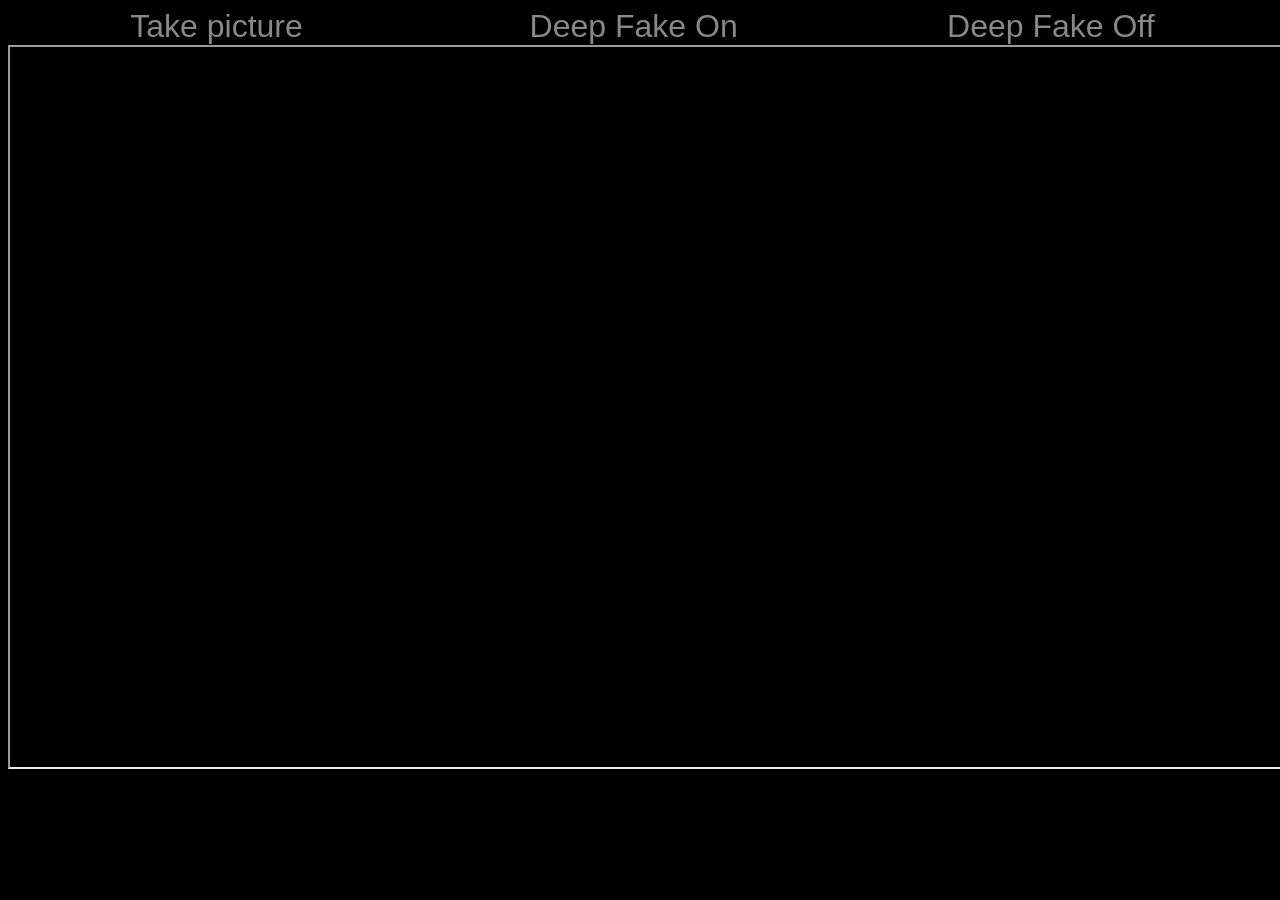
==== templates/index.html @ 2caa79a2 "Working version with server" ====
<!DOCTYPE html>
<html class="js consumer build-stable chrome win64-incapable mac twisty-js" lang="en" id="mac">
  <head>
    <meta http-equiv="Content-Type" content="text/html; charset=UTF-8">
    <meta charset="utf-8">
    <meta content="initial-scale=1, minimum-scale=1, width=device-width" name="viewport">
    <title>
      Remote deep fake server for Improbotics
    </title>
    <style>
      /* Body of page */
      body {
        height: 100%;
        background-position: center;
        background-repeat: no-repeat;
        background-size: cover;
        background-color: black;
        overflow: hidden;
      }
      /* Command buttons */
      .command {
        background-color: #000;
        color: #888888;
        float: left;
        border: none;
        outline: none;
        cursor: pointer;
        padding: 0px 0px;
        font-size: 32px;
        width: 33%;
        transition: all ease-in-out 0.2s;
      }
      .command:hover {
        background-color: #222222;
      }

    </style>
    <style>
      a.c1 {font-weight: normal;}
    </style>
    <style type="text/css">
      #::-webkit-scrollbar { display: none; }
    </style>
  </head>

<script>


// Callback for sending a command to the server
function sendCommand(cmd) {
  var xmlHttp = new XMLHttpRequest();
  var url = "http://localhost:8001" + "/" + cmd;
  xmlHttp.open("GET", url, true);
  xmlHttp.setRequestHeader("Content-Type", "application/x-www-form-urlencoded");
  xmlHttp.send(null);
};



</script>

  <body class="" id="grid">

    <button class="command" onclick="sendCommand('click')" align="center">Take picture</button>
    <button class="command" onclick="sendCommand('active')" align="center">Deep Fake On</button>
    <button class="command" onclick="sendCommand('inactive')" align="center">Deep Fake Off</button>
    <center>
      <iframe  style="visibility: visible;" id="source" width="1280px" height="720px" onload="resizeIframe(this);" src="http://localhost:8001/source"></iframe>
    </center>

  </body>
</html>
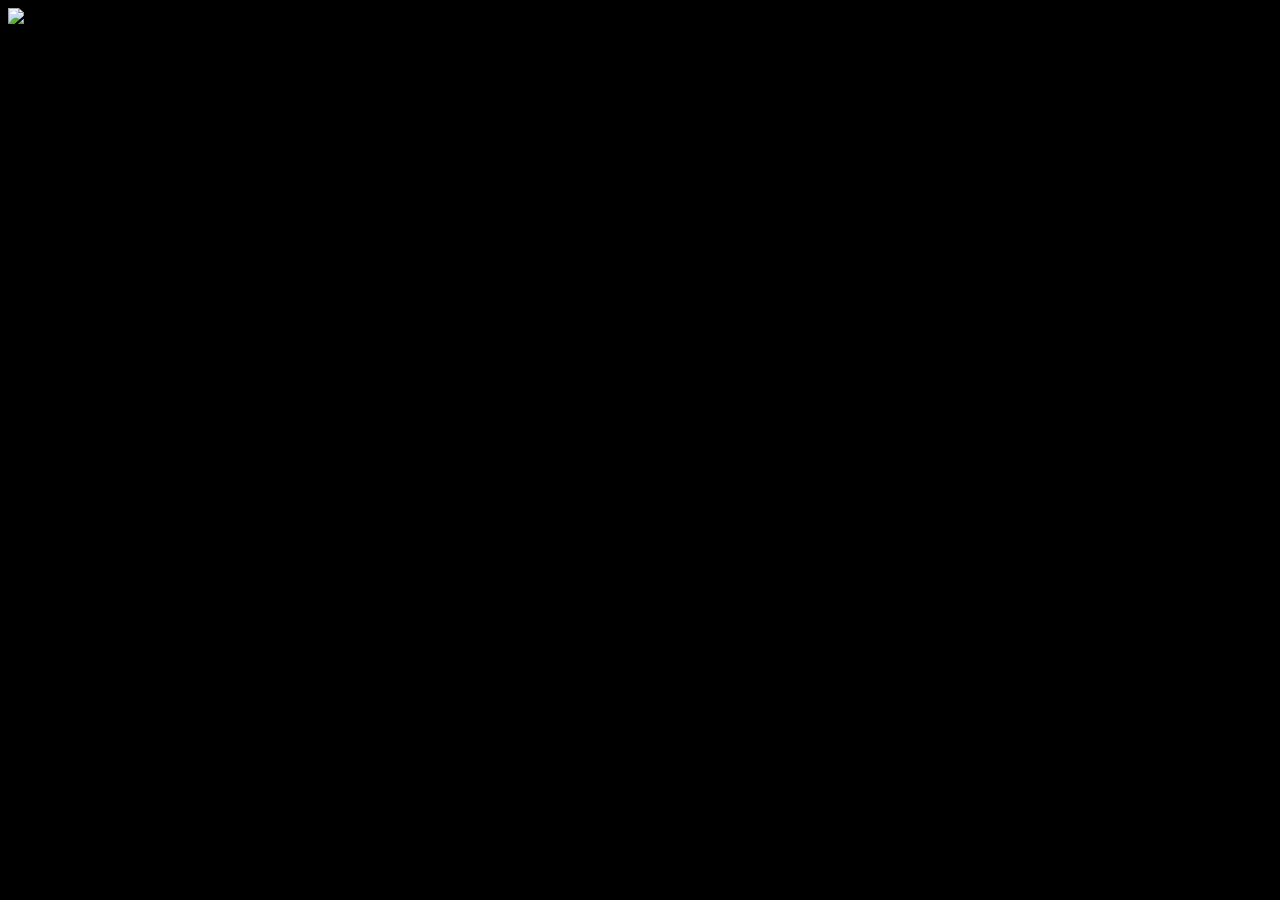
==== commit 794fe005: "Working version of deep fakes with sockets, multiple streams, many faces" ====
--- a/templates/index.html
+++ b/templates/index.html
@@ -17,22 +17,6 @@
         background-color: black;
         overflow: hidden;
       }
-      /* Command buttons */
-      .command {
-        background-color: #000;
-        color: #888888;
-        float: left;
-        border: none;
-        outline: none;
-        cursor: pointer;
-        padding: 0px 0px;
-        font-size: 32px;
-        width: 33%;
-        transition: all ease-in-out 0.2s;
-      }
-      .command:hover {
-        background-color: #222222;
-      }
 
     </style>
     <style>
@@ -43,30 +27,28 @@
     </style>
   </head>
 
+  <body class="" id="grid">
+
+    <div id="div_stream">
+      <img id="stream" width=100% src="/stream">
+    </div>
+
+  </body>
+
+<script src="./socket.io.js" crossorigin="anonymous"></script>
 <script>
 
 
-// Callback for sending a command to the server
-function sendCommand(cmd) {
-  var xmlHttp = new XMLHttpRequest();
-  var url = "http://localhost:8001" + "/" + cmd;
-  xmlHttp.open("GET", url, true);
-  xmlHttp.setRequestHeader("Content-Type", "application/x-www-form-urlencoded");
-  xmlHttp.send(null);
-};
-
+// Establish socket with server
+var url_server = window.location.origin;
+console.log("Attempting socket connection with:", url_server);
+var socket = io.connect(url_server);
+socket.on('connect', function() {
+  url_server = window.location.origin;
+  console.log("Connection has been succesfully established with socket.", url_server, socket.connected);
+  document.getElementById("stream").src = "/stream";
+});
 
 
 </script>
-
-  <body class="" id="grid">
-
-    <button class="command" onclick="sendCommand('click')" align="center">Take picture</button>
-    <button class="command" onclick="sendCommand('active')" align="center">Deep Fake On</button>
-    <button class="command" onclick="sendCommand('inactive')" align="center">Deep Fake Off</button>
-    <center>
-      <iframe  style="visibility: visible;" id="source" width="1280px" height="720px" onload="resizeIframe(this);" src="http://localhost:8001/source"></iframe>
-    </center>
-
-  </body>
 </html>
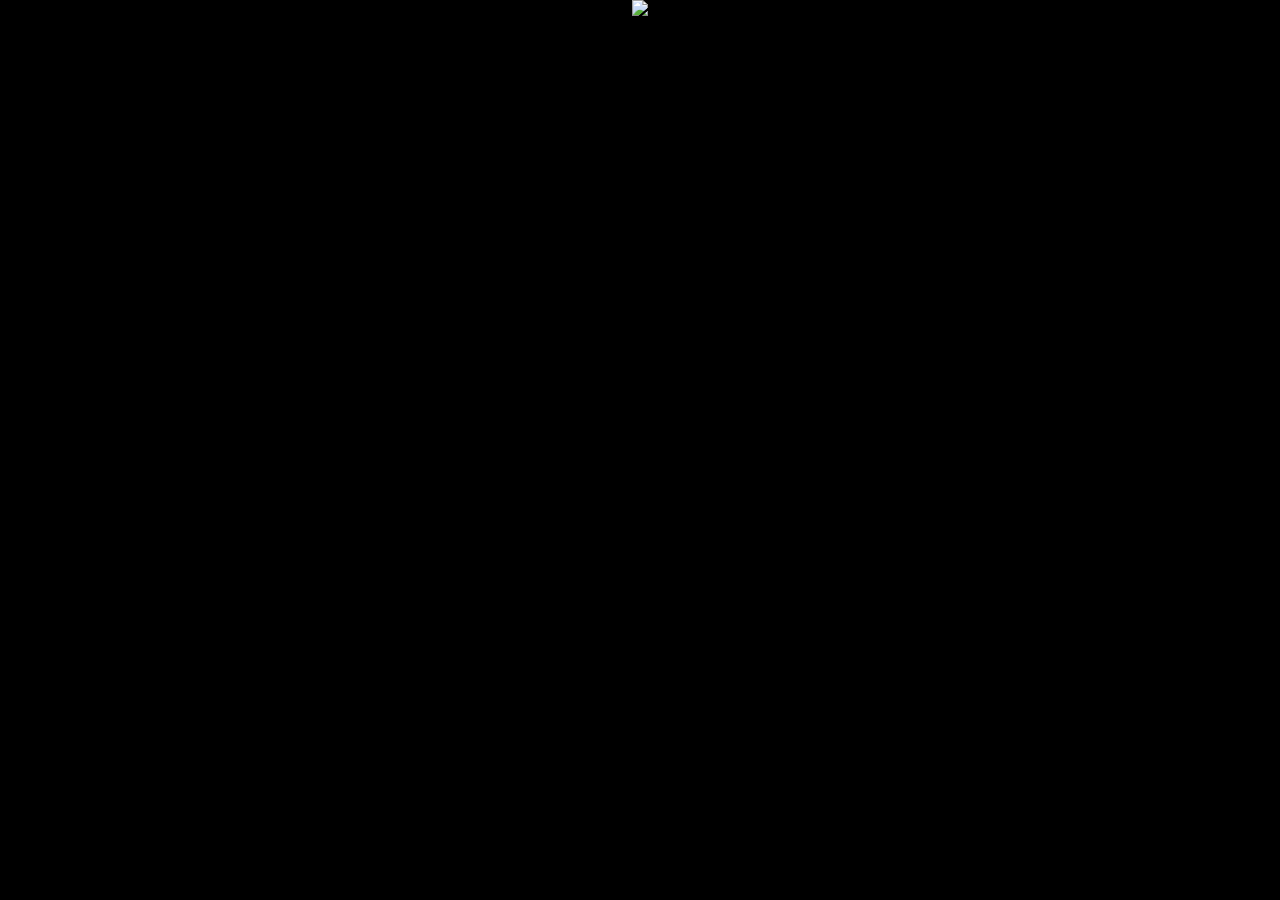
==== commit 2daeaaa9: "Handle different image sizes." ====
--- a/templates/index.html
+++ b/templates/index.html
@@ -10,12 +10,28 @@
     <style>
       /* Body of page */
       body {
-        height: 100%;
+        margin: 0;
+        padding: 0;
+        height: 100vh;
         background-position: center;
         background-repeat: no-repeat;
         background-size: cover;
         background-color: black;
         overflow: hidden;
+      }
+
+      #div_stream {
+        display: flex;
+        justify-content: center;
+        align-items: center;
+        width: 100vw;
+        height: 100vh;
+      }
+
+      #stream {
+        display: block;
+        width: auto;
+        height: 100vh;
       }
 
     </style>
@@ -30,7 +46,7 @@
   <body class="" id="grid">
 
     <div id="div_stream">
-      <img id="stream" width=100% src="/stream">
+      <img id="stream" src="/stream">
     </div>
 
   </body>
